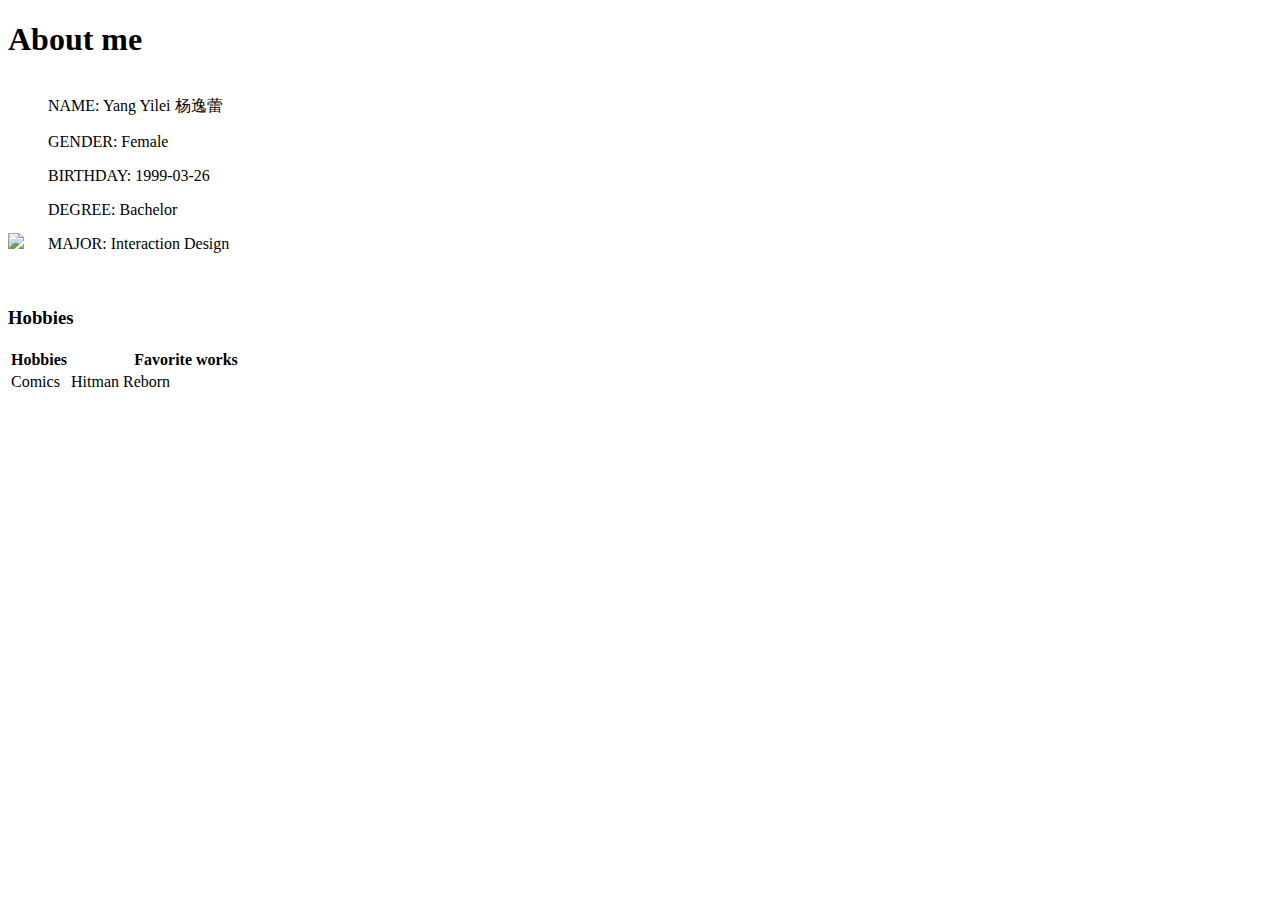
==== About me.html @ ef3b0a18 "Create About me.html" ====
<!DOCTYPE html>
<html>
<head>
	<title>Yilei·About me</title>
	<link rel="stylesheet" type="text/css" href="./css/About me.css">
	
</head>

<body style="background-image: url('./pictures/background picture.jpg');background-repeat: repeat;">

	<h1>About me</h1>

	<div id="about_me" class="about_contener" style="display: block;">
		<div style="vertical-align:bottom; margin-top:20px margin-bottom:20px;">
			<img src="./pictures/photo.jpg" style="margin-right:20px ">
			<div style="display:inline-block;">
				<p>NAME: Yang Yilei 杨逸蕾</p>
				<p>GENDER: Female</p>
				<p>BIRTHDAY: 1999-03-26</p>
				<p>DEGREE: Bachelor</p>
				<p>MAJOR: Interaction Design</p>
			</div>
			
		</div>
	
	<div style="width:100%;  margin-bottom:20px;"><img src="./pictures/line.png" width="100%" height="5px"></div>

	<h3 style="clear:left;">Hobbies</h3>
	<table>
		<tbody><tr>
			<th style="width: 20%;">Hobbies</th>
			<th style="width: 80%;">Favorite works</th>
		</tr>
		<tr>
			<td style="width: 20%;">Comics</td>
			<td style="width: 80%;">Hitman Reborn</td>
		</tr>
			
		</tbody>
	</table>


	</div>

</body>
</html>
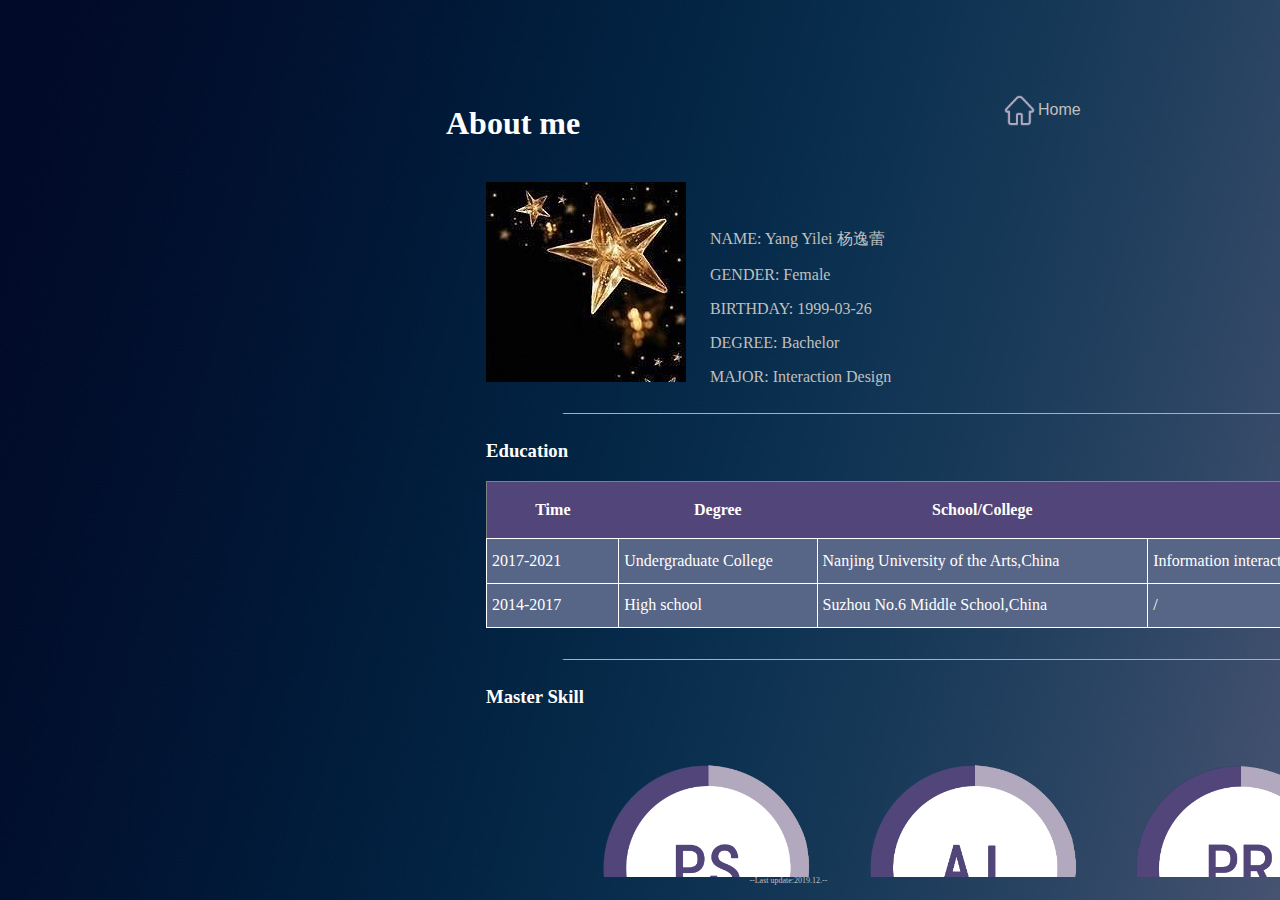
==== commit f3163b4d: "12.18" ====
--- a/About me.html
+++ b/About me.html
@@ -10,7 +10,13 @@
 
 	<h1>About me</h1>
 
+	<div id="back-home" style="position: absolute; top: 92px;right: 15%; width: 87px;">
+		<a href="./index.html" class="Style2" target="_blank">
+			<img id="Home" style="width: 37px; height: 37px;vertical-align: middle;" src="./pictures/Home.png">Home</a>
+	</div>
+
 	<div id="about_me" class="about_contener" style="display: block;">
+		<div class="scroll">	
 		<div style="vertical-align:bottom; margin-top:20px margin-bottom:20px;">
 			<img src="./pictures/photo.jpg" style="margin-right:20px ">
 			<div style="display:inline-block;">
@@ -25,22 +31,44 @@
 	
 	<div style="width:100%;  margin-bottom:20px;"><img src="./pictures/line.png" width="100%" height="5px"></div>
 
-	<h3 style="clear:left;">Hobbies</h3>
+	<h3 style="clear:left;">Education</h3>
 	<table>
-		<tbody><tr>
-			<th style="width: 20%;">Hobbies</th>
-			<th style="width: 80%;">Favorite works</th>
+		<tbody >
+		<tr>
+			<th style="width: 10%;">Time</th>
+			<th style="width: 15%;">Degree</th>
+			<th style="width: 25%;">School/College</th>
+			<th style="width: 25%;">Major</th>
 		</tr>
 		<tr>
-			<td style="width: 20%;">Comics</td>
-			<td style="width: 80%;">Hitman Reborn</td>
+			<td>2017-2021</td>
+			<td>Undergraduate College</td>
+			<td>Nanjing University of the Arts,China</td>
+			<td>Information interaction</td>
+		</tr>
+		<tr>
+			<td>2014-2017</td>
+			<td>High school</td>
+			<td>Suzhou No.6 Middle School,China</td>
+			<td>/</td>
 		</tr>
 			
 		</tbody>
 	</table>
 
+	<div style="width:100%;  margin-bottom:20px;"><img src="./pictures/line.png" width="100%" height="5px"></div>
 
+	<h3 style="clear:left;">Master Skill</h3>
+
+	<div class="circle_table" >
+		<img src="./pictures/circle table.png" id="circle_table"  style="width: 75%;height: 50%; margin-left: 100px">
 	</div>
+
+
+		</div>
+	</div>
+
+	<div id="footer" class="footer">--Last update:2019.12.--</div>
 
 </body>
 </html>--- a/css/About me.css
+++ b/css/About me.css
@@ -0,0 +1,119 @@
+body {
+	padding-left: 438px;
+	padding-right:438px;
+}
+
+a.Style{
+	font-family: serif;
+	font-weight: bolder;
+	color: #c0c0be;
+}
+
+a.Style2{
+	font-family: sans-serif;
+}
+
+a.Style2:link{
+	color: #c0c0be;
+	font-weight: normal;
+	text-decoration-line: none;
+}
+
+a.Style2:hover{
+	color: #c0c0be;
+	font-weight: bold;
+	text-decoration-line: underline;
+}
+
+a.Style2:visited{
+	color: #c0c0be;
+	font-weight: normal;
+	text-decoration-line: none;
+}
+
+div.scroll {
+	width: 1045px;
+	height: 675px;
+	/*background-color: #576586;*/
+	color: #ffffff;
+	padding: 20px;
+	margin: 20px;
+	overflow-x: hidden;
+	overflow-y: auto;
+}
+
+div.scroll::-webkit-scrollbar {
+	width: 20px;
+}
+
+div.scroll::-webkit-scrollbar-track {
+	box-shadow: inset 0 0 5px white; 
+	border-radius: 10px;
+}
+
+div.scroll::-webkit-scrollbar-thumb {
+	background: #514579; 
+	border-radius: 10px;
+}
+
+div.scroll::-webkit-scrollbar-thumb:hover {
+	background: #c0c0be; 
+}
+
+table{
+	border:1px solid grey; 
+	border-collapse: collapse;
+	width: 95%;
+	margin-top: 10px;
+	margin-right: 5%;	
+	margin-bottom: 20px;
+	/*padding: 3pt;*/
+}
+
+th{
+	background-color: #514579;
+	color: white;
+	height: 35pt;
+	text-align: center;	
+	vertical-align: middle;
+	padding: 5px;
+}
+
+td{
+	background-color: #576586;
+	color: white;
+	height: 25pt;
+	vertical-align: middle;
+	padding: 5px;
+	border:1px solid white;	
+}
+
+h1{
+	color: #ffffff;
+	margin: 105px 0 20px 0;
+}
+
+p{
+	color: #c0c0be;
+}
+
+h3{
+	color: #ffffff;
+}
+
+
+
+/*div.circle_table{
+	position: float;
+	left: 15px;
+	
+}*/
+
+div.footer{
+	position:absolute;
+	bottom:15px;
+	width:53.5%;
+	text-align: center;
+	color:#c0c0be;
+	font-size: 8px;
+}